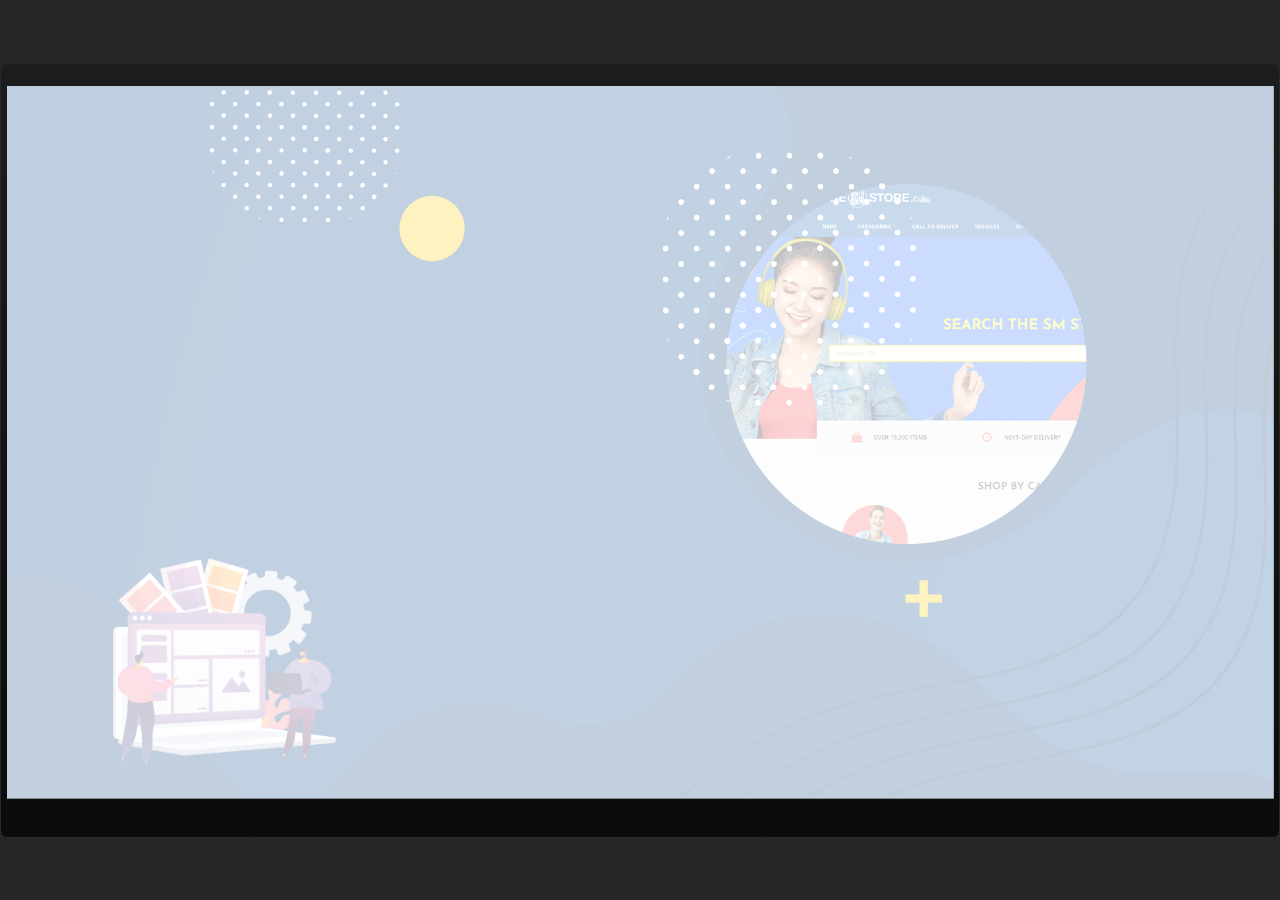
==== index.html @ 464b6009 "The SM Store User Guide Taglish Version" ====
<!DOCTYPE html>
<html lang="en-US">
<head>
  <meta charset="utf-8">
  <!-- Created using Storyline 3 - http://www.articulate.com  -->
  <!-- version: 3.11.23355.0 -->
  <title>The SM Store Catalog User Guide_Taglish</title>
  <meta http-equiv="x-ua-compatible" content="IE=edge" />
  <meta name="viewport" content="width=device-width, initial-scale=1.0, user-scalable=no, shrink-to-fit=no, minimal-ui" />
  <meta name="apple-mobile-web-app-capable" content="yes" />
  <style>
    html, body { height: 100%; padding: 0; margin: 0 }
    #app { height: 100%; width: 100%; }
  </style>
  
  <script>window.THREE = { };</script>
</head>
<body style="background: #262626" class="cs-HTML theme-classic">
  <!-- 360 -->
  <script>!function(e){function n(e,i){return e.test(i)}function i(e){var i=e||navigator.userAgent,o=i.split("[FBAN");if(void 0!==o[1]&&(i=o[0]),this.apple={phone:n(t,i),ipod:n(d,i),tablet:!n(t,i)&&n(s,i),device:n(t,i)||n(d,i)||n(s,i)},this.amazon={phone:n(h,i),tablet:!n(h,i)&&n(a,i),device:n(h,i)||n(a,i)},this.android={phone:n(h,i)||n(b,i),tablet:!n(h,i)&&!n(b,i)&&(n(a,i)||n(r,i)),device:n(h,i)||n(a,i)||n(b,i)||n(r,i)},this.windows={phone:n(l,i),tablet:n(p,i),device:n(l,i)||n(p,i)},this.other={blackberry:n(f,i),blackberry10:n(u,i),opera:n(c,i),firefox:n(A,i),chrome:n(w,i),device:n(f,i)||n(u,i)||n(c,i)||n(A,i)||n(w,i)},this.seven_inch=n(v,i),this.any=this.apple.device||this.android.device||this.windows.device||this.other.device||this.seven_inch,this.phone=this.apple.phone||this.android.phone||this.windows.phone,this.tablet=this.apple.tablet||this.android.tablet||this.windows.tablet,"undefined"==typeof window)return this}function o(){var e=new i;return e.Class=i,e}var t=/iPhone/i,d=/iPod/i,s=/iPad/i,b=/(?=.*\bAndroid\b)(?=.*\bMobile\b)/i,r=/Android/i,h=/(?=.*\bAndroid\b)(?=.*\bSD4930UR\b)/i,a=/(?=.*\bAndroid\b)(?=.*\b(?:KFOT|KFTT|KFJWI|KFJWA|KFSOWI|KFTHWI|KFTHWA|KFAPWI|KFAPWA|KFARWI|KFASWI|KFSAWI|KFSAWA)\b)/i,l=/IEMobile/i,p=/(?=.*\bWindows\b)(?=.*\bARM\b)/i,f=/BlackBerry/i,u=/BB10/i,c=/Opera Mini/i,w=/(CriOS|Chrome)(?=.*\bMobile\b)/i,A=/(?=.*\bFirefox\b)(?=.*\bMobile\b)/i,v=new RegExp("(?:Nexus 7|BNTV250|Kindle Fire|Silk|GT-P1000)","i");"undefined"!=typeof module&&module.exports&&"undefined"==typeof window?module.exports=i:"undefined"!=typeof module&&module.exports&&"undefined"!=typeof window?module.exports=o():"function"==typeof define&&define.amd?define("isMobile",[],e.isMobile=o()):e.isMobile=o()}(this);
    window.isMobile.apple.tablet = window.isMobile.apple.tablet ||
      (navigator.platform === 'MacIntel' && navigator.maxTouchPoints > 1);
    window.isMobile.apple.device = window.isMobile.apple.device || window.isMobile.apple.tablet;
    window.isMobile.tablet = window.isMobile.tablet || window.isMobile.apple.tablet;
    window.isMobile.any = window.isMobile.any || window.isMobile.apple.tablet;
  </script>

  <div id="focus-sink" aria-hidden="true" tabIndex="-1"></div>

  <div id="preso"></div>
  <script>
    window.DS = {};
    window.globals = {
      DATA_PATH_BASE: '',
      HAS_FRAME: true,
      HAS_SLIDE: true,

      lmsPresent: false,
      tinCanPresent: false,
      cmi5Present: false,
      aoSupport: false,
      scale: 'show all',
      captureRc: false,
      browserSize: 'optimal',
      bgColor: '#262626',
      features: '',
      themeName: 'classic',
      preloaderColor: '#FFFFFF',
      suppressAnalytics: false,
      productChannel: 'perpetual',
      publishSource: 'storyline',
      aid: '',
      cid: 'd87c0383-5b39-4c07-87f4-30e9255f42b2',
      playerVersion: '3.11.23355.0',
      maxIosVideoElements: 5,

      
      parseParams: function(qs) {
        if (window.globals.parsedParams != null) {
          return window.globals.parsedParams;
        }
        qs = (qs || window.location.search.substr(1)).split('+').join(' ');
        var params = {},
            tokens,
            re = /[?&]?([^=]+)=([^&]*)/g;

        while (tokens = re.exec(qs)) {
          params[decodeURIComponent(tokens[1]).trim()] =
            decodeURIComponent(tokens[2]).trim();
        }
        window.globals.parsedParams = params;
        return params;
      }

    };

    (function() {

      var classTypes = [ 'desktop', 'mobile', 'phone', 'tablet' ];

      var addDeviceClasses = function(prefix, testObj) {
        var curr, i;
        for (i = 0; i < classTypes.length; i++) {
          curr = classTypes[i];
          if (testObj[curr]) {
            document.body.classList.add(prefix + curr);
          }
        }
      };

      var params = window.globals.parseParams(),
          isDevicePreview = params.devicepreview === '1',
          isPhoneOverride = params.deviceType === 'phone' || (isDevicePreview && params.phone == '1'),
          isTabletOverride = (params.deviceType === 'tablet' || isDevicePreview) && !isPhoneOverride,
          isMobileOverride = isPhoneOverride || isTabletOverride;

      var deviceView = {
        desktop: !window.isMobile.any && !isMobileOverride,
        mobile: window.isMobile.any || isMobileOverride,
        phone: isPhoneOverride || (window.isMobile.phone && !isTabletOverride),
        tablet: isTabletOverride || window.isMobile.tablet
      };

      window.globals.deviceView = deviceView;
      window.isMobile.desktop = !window.isMobile.any;
      window.isMobile.mobile = window.isMobile.any;

      addDeviceClasses('view-', deviceView);

    })();
  </script>
  
  <script src='story_content/user.js' type=text/javascript></script>
  <div class="slide-loader"></div>

  <script type="text/javascript">
    if (window.globals.deviceView.isMobile) { var doc = document, loader = doc.body.querySelector('.slide-loader'); [ 1, 2, 3 ].forEach(function(n) { var d = doc.createElement('div'); d.style.backgroundColor = window.globals.preloaderColor; d.classList.add('mobile-loader-dot'); d.classList.add('dot' + n); loader.appendChild(d); }); }
  </script>

  <div class="mobile-load-title-overlay" style="display: none">
    <div class="mobile-load-title">The SM Store Catalog User Guide_Taglish</div>
  </div>

  <div class="mobile-chrome-warning"></div>

  <script>
    
    if (window.autoSpider && window.vInterfaceObject) {
      document.querySelector('.mobile-load-title-overlay').style.display = 'none';
    }
  </script>

  

  <link rel="stylesheet" href="html5/data/css/output.min.css" data-noprefix />
</body>
<script src="html5/lib/scripts/ds-bootstrap.min.js"></script>
</html>
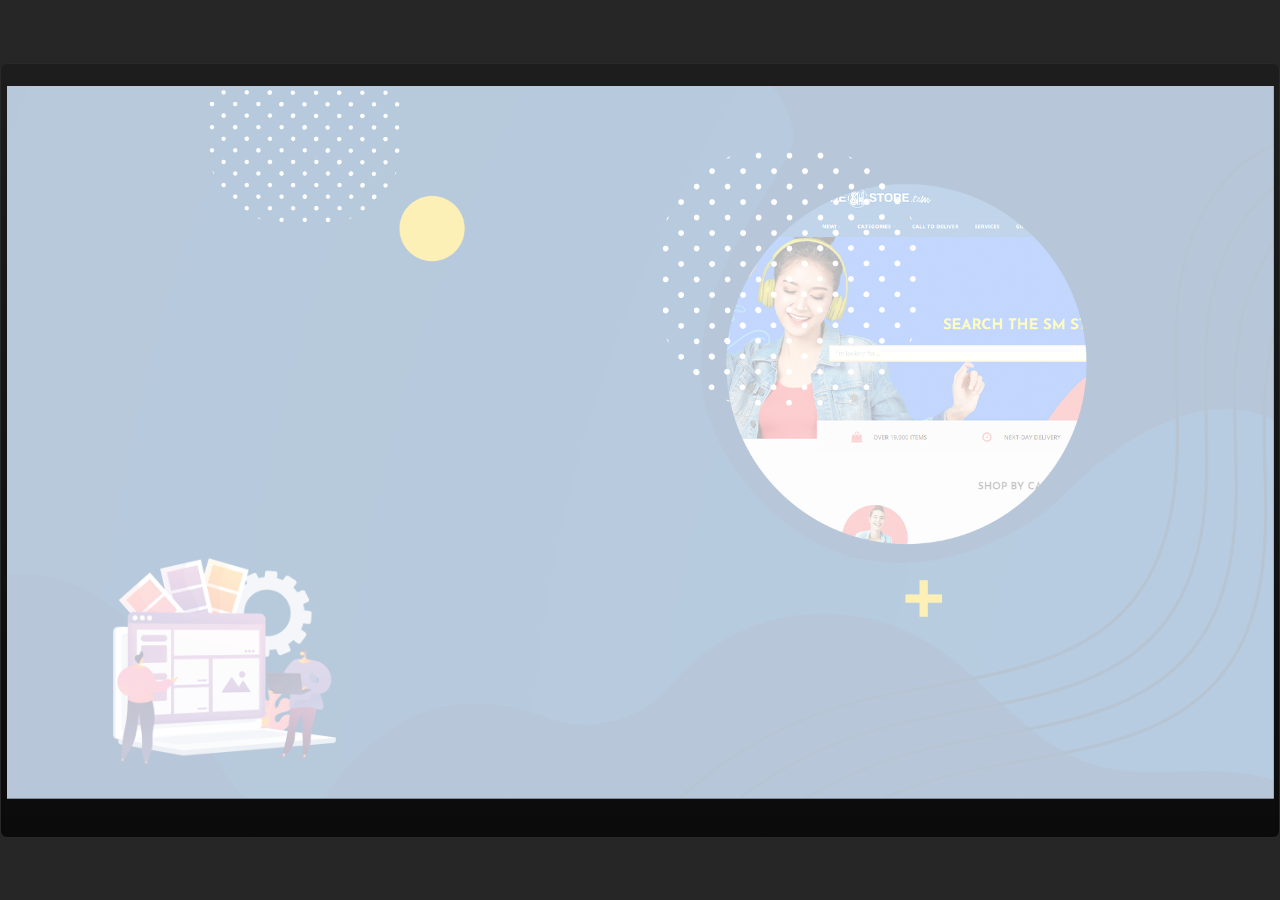
==== commit 7fd194bd: "Add files via upload" ====
--- a/index.html
+++ b/index.html
@@ -1,138 +1,138 @@
-<!DOCTYPE html>
-<html lang="en-US">
-<head>
-  <meta charset="utf-8">
-  <!-- Created using Storyline 3 - http://www.articulate.com  -->
-  <!-- version: 3.11.23355.0 -->
-  <title>The SM Store Catalog User Guide_Taglish</title>
-  <meta http-equiv="x-ua-compatible" content="IE=edge" />
-  <meta name="viewport" content="width=device-width, initial-scale=1.0, user-scalable=no, shrink-to-fit=no, minimal-ui" />
-  <meta name="apple-mobile-web-app-capable" content="yes" />
-  <style>
-    html, body { height: 100%; padding: 0; margin: 0 }
-    #app { height: 100%; width: 100%; }
-  </style>
-  
-  <script>window.THREE = { };</script>
-</head>
-<body style="background: #262626" class="cs-HTML theme-classic">
-  <!-- 360 -->
-  <script>!function(e){function n(e,i){return e.test(i)}function i(e){var i=e||navigator.userAgent,o=i.split("[FBAN");if(void 0!==o[1]&&(i=o[0]),this.apple={phone:n(t,i),ipod:n(d,i),tablet:!n(t,i)&&n(s,i),device:n(t,i)||n(d,i)||n(s,i)},this.amazon={phone:n(h,i),tablet:!n(h,i)&&n(a,i),device:n(h,i)||n(a,i)},this.android={phone:n(h,i)||n(b,i),tablet:!n(h,i)&&!n(b,i)&&(n(a,i)||n(r,i)),device:n(h,i)||n(a,i)||n(b,i)||n(r,i)},this.windows={phone:n(l,i),tablet:n(p,i),device:n(l,i)||n(p,i)},this.other={blackberry:n(f,i),blackberry10:n(u,i),opera:n(c,i),firefox:n(A,i),chrome:n(w,i),device:n(f,i)||n(u,i)||n(c,i)||n(A,i)||n(w,i)},this.seven_inch=n(v,i),this.any=this.apple.device||this.android.device||this.windows.device||this.other.device||this.seven_inch,this.phone=this.apple.phone||this.android.phone||this.windows.phone,this.tablet=this.apple.tablet||this.android.tablet||this.windows.tablet,"undefined"==typeof window)return this}function o(){var e=new i;return e.Class=i,e}var t=/iPhone/i,d=/iPod/i,s=/iPad/i,b=/(?=.*\bAndroid\b)(?=.*\bMobile\b)/i,r=/Android/i,h=/(?=.*\bAndroid\b)(?=.*\bSD4930UR\b)/i,a=/(?=.*\bAndroid\b)(?=.*\b(?:KFOT|KFTT|KFJWI|KFJWA|KFSOWI|KFTHWI|KFTHWA|KFAPWI|KFAPWA|KFARWI|KFASWI|KFSAWI|KFSAWA)\b)/i,l=/IEMobile/i,p=/(?=.*\bWindows\b)(?=.*\bARM\b)/i,f=/BlackBerry/i,u=/BB10/i,c=/Opera Mini/i,w=/(CriOS|Chrome)(?=.*\bMobile\b)/i,A=/(?=.*\bFirefox\b)(?=.*\bMobile\b)/i,v=new RegExp("(?:Nexus 7|BNTV250|Kindle Fire|Silk|GT-P1000)","i");"undefined"!=typeof module&&module.exports&&"undefined"==typeof window?module.exports=i:"undefined"!=typeof module&&module.exports&&"undefined"!=typeof window?module.exports=o():"function"==typeof define&&define.amd?define("isMobile",[],e.isMobile=o()):e.isMobile=o()}(this);
-    window.isMobile.apple.tablet = window.isMobile.apple.tablet ||
-      (navigator.platform === 'MacIntel' && navigator.maxTouchPoints > 1);
-    window.isMobile.apple.device = window.isMobile.apple.device || window.isMobile.apple.tablet;
-    window.isMobile.tablet = window.isMobile.tablet || window.isMobile.apple.tablet;
-    window.isMobile.any = window.isMobile.any || window.isMobile.apple.tablet;
-  </script>
-
-  <div id="focus-sink" aria-hidden="true" tabIndex="-1"></div>
-
-  <div id="preso"></div>
-  <script>
-    window.DS = {};
-    window.globals = {
-      DATA_PATH_BASE: '',
-      HAS_FRAME: true,
-      HAS_SLIDE: true,
-
-      lmsPresent: false,
-      tinCanPresent: false,
-      cmi5Present: false,
-      aoSupport: false,
-      scale: 'show all',
-      captureRc: false,
-      browserSize: 'optimal',
-      bgColor: '#262626',
-      features: '',
-      themeName: 'classic',
-      preloaderColor: '#FFFFFF',
-      suppressAnalytics: false,
-      productChannel: 'perpetual',
-      publishSource: 'storyline',
-      aid: '',
-      cid: 'd87c0383-5b39-4c07-87f4-30e9255f42b2',
-      playerVersion: '3.11.23355.0',
-      maxIosVideoElements: 5,
-
-      
-      parseParams: function(qs) {
-        if (window.globals.parsedParams != null) {
-          return window.globals.parsedParams;
-        }
-        qs = (qs || window.location.search.substr(1)).split('+').join(' ');
-        var params = {},
-            tokens,
-            re = /[?&]?([^=]+)=([^&]*)/g;
-
-        while (tokens = re.exec(qs)) {
-          params[decodeURIComponent(tokens[1]).trim()] =
-            decodeURIComponent(tokens[2]).trim();
-        }
-        window.globals.parsedParams = params;
-        return params;
-      }
-
-    };
-
-    (function() {
-
-      var classTypes = [ 'desktop', 'mobile', 'phone', 'tablet' ];
-
-      var addDeviceClasses = function(prefix, testObj) {
-        var curr, i;
-        for (i = 0; i < classTypes.length; i++) {
-          curr = classTypes[i];
-          if (testObj[curr]) {
-            document.body.classList.add(prefix + curr);
-          }
-        }
-      };
-
-      var params = window.globals.parseParams(),
-          isDevicePreview = params.devicepreview === '1',
-          isPhoneOverride = params.deviceType === 'phone' || (isDevicePreview && params.phone == '1'),
-          isTabletOverride = (params.deviceType === 'tablet' || isDevicePreview) && !isPhoneOverride,
-          isMobileOverride = isPhoneOverride || isTabletOverride;
-
-      var deviceView = {
-        desktop: !window.isMobile.any && !isMobileOverride,
-        mobile: window.isMobile.any || isMobileOverride,
-        phone: isPhoneOverride || (window.isMobile.phone && !isTabletOverride),
-        tablet: isTabletOverride || window.isMobile.tablet
-      };
-
-      window.globals.deviceView = deviceView;
-      window.isMobile.desktop = !window.isMobile.any;
-      window.isMobile.mobile = window.isMobile.any;
-
-      addDeviceClasses('view-', deviceView);
-
-    })();
-  </script>
-  
-  <script src='story_content/user.js' type=text/javascript></script>
-  <div class="slide-loader"></div>
-
-  <script type="text/javascript">
-    if (window.globals.deviceView.isMobile) { var doc = document, loader = doc.body.querySelector('.slide-loader'); [ 1, 2, 3 ].forEach(function(n) { var d = doc.createElement('div'); d.style.backgroundColor = window.globals.preloaderColor; d.classList.add('mobile-loader-dot'); d.classList.add('dot' + n); loader.appendChild(d); }); }
-  </script>
-
-  <div class="mobile-load-title-overlay" style="display: none">
-    <div class="mobile-load-title">The SM Store Catalog User Guide_Taglish</div>
-  </div>
-
-  <div class="mobile-chrome-warning"></div>
-
-  <script>
-    
-    if (window.autoSpider && window.vInterfaceObject) {
-      document.querySelector('.mobile-load-title-overlay').style.display = 'none';
-    }
-  </script>
-
-  
-
-  <link rel="stylesheet" href="html5/data/css/output.min.css" data-noprefix />
-</body>
-<script src="html5/lib/scripts/ds-bootstrap.min.js"></script>
-</html>
+<!DOCTYPE html>
+<html lang="en-US">
+<head>
+  <meta charset="utf-8">
+  <!-- Created using Storyline 3 - http://www.articulate.com  -->
+  <!-- version: 3.11.23355.0 -->
+  <title>The SM Store Catalog User Guide_Taglish vol200</title>
+  <meta http-equiv="x-ua-compatible" content="IE=edge" />
+  <meta name="viewport" content="width=device-width, initial-scale=1.0, user-scalable=no, shrink-to-fit=no, minimal-ui" />
+  <meta name="apple-mobile-web-app-capable" content="yes" />
+  <style>
+    html, body { height: 100%; padding: 0; margin: 0 }
+    #app { height: 100%; width: 100%; }
+  </style>
+  
+  <script>window.THREE = { };</script>
+</head>
+<body style="background: #262626" class="cs-HTML theme-classic">
+  <!-- 360 -->
+  <script>!function(e){function n(e,i){return e.test(i)}function i(e){var i=e||navigator.userAgent,o=i.split("[FBAN");if(void 0!==o[1]&&(i=o[0]),this.apple={phone:n(t,i),ipod:n(d,i),tablet:!n(t,i)&&n(s,i),device:n(t,i)||n(d,i)||n(s,i)},this.amazon={phone:n(h,i),tablet:!n(h,i)&&n(a,i),device:n(h,i)||n(a,i)},this.android={phone:n(h,i)||n(b,i),tablet:!n(h,i)&&!n(b,i)&&(n(a,i)||n(r,i)),device:n(h,i)||n(a,i)||n(b,i)||n(r,i)},this.windows={phone:n(l,i),tablet:n(p,i),device:n(l,i)||n(p,i)},this.other={blackberry:n(f,i),blackberry10:n(u,i),opera:n(c,i),firefox:n(A,i),chrome:n(w,i),device:n(f,i)||n(u,i)||n(c,i)||n(A,i)||n(w,i)},this.seven_inch=n(v,i),this.any=this.apple.device||this.android.device||this.windows.device||this.other.device||this.seven_inch,this.phone=this.apple.phone||this.android.phone||this.windows.phone,this.tablet=this.apple.tablet||this.android.tablet||this.windows.tablet,"undefined"==typeof window)return this}function o(){var e=new i;return e.Class=i,e}var t=/iPhone/i,d=/iPod/i,s=/iPad/i,b=/(?=.*\bAndroid\b)(?=.*\bMobile\b)/i,r=/Android/i,h=/(?=.*\bAndroid\b)(?=.*\bSD4930UR\b)/i,a=/(?=.*\bAndroid\b)(?=.*\b(?:KFOT|KFTT|KFJWI|KFJWA|KFSOWI|KFTHWI|KFTHWA|KFAPWI|KFAPWA|KFARWI|KFASWI|KFSAWI|KFSAWA)\b)/i,l=/IEMobile/i,p=/(?=.*\bWindows\b)(?=.*\bARM\b)/i,f=/BlackBerry/i,u=/BB10/i,c=/Opera Mini/i,w=/(CriOS|Chrome)(?=.*\bMobile\b)/i,A=/(?=.*\bFirefox\b)(?=.*\bMobile\b)/i,v=new RegExp("(?:Nexus 7|BNTV250|Kindle Fire|Silk|GT-P1000)","i");"undefined"!=typeof module&&module.exports&&"undefined"==typeof window?module.exports=i:"undefined"!=typeof module&&module.exports&&"undefined"!=typeof window?module.exports=o():"function"==typeof define&&define.amd?define("isMobile",[],e.isMobile=o()):e.isMobile=o()}(this);
+    window.isMobile.apple.tablet = window.isMobile.apple.tablet ||
+      (navigator.platform === 'MacIntel' && navigator.maxTouchPoints > 1);
+    window.isMobile.apple.device = window.isMobile.apple.device || window.isMobile.apple.tablet;
+    window.isMobile.tablet = window.isMobile.tablet || window.isMobile.apple.tablet;
+    window.isMobile.any = window.isMobile.any || window.isMobile.apple.tablet;
+  </script>
+
+  <div id="focus-sink" aria-hidden="true" tabIndex="-1"></div>
+
+  <div id="preso"></div>
+  <script>
+    window.DS = {};
+    window.globals = {
+      DATA_PATH_BASE: '',
+      HAS_FRAME: true,
+      HAS_SLIDE: true,
+
+      lmsPresent: false,
+      tinCanPresent: false,
+      cmi5Present: false,
+      aoSupport: false,
+      scale: 'show all',
+      captureRc: false,
+      browserSize: 'optimal',
+      bgColor: '#262626',
+      features: '',
+      themeName: 'classic',
+      preloaderColor: '#FFFFFF',
+      suppressAnalytics: false,
+      productChannel: 'perpetual',
+      publishSource: 'storyline',
+      aid: '',
+      cid: 'd87c0383-5b39-4c07-87f4-30e9255f42b2',
+      playerVersion: '3.11.23355.0',
+      maxIosVideoElements: 5,
+
+      
+      parseParams: function(qs) {
+        if (window.globals.parsedParams != null) {
+          return window.globals.parsedParams;
+        }
+        qs = (qs || window.location.search.substr(1)).split('+').join(' ');
+        var params = {},
+            tokens,
+            re = /[?&]?([^=]+)=([^&]*)/g;
+
+        while (tokens = re.exec(qs)) {
+          params[decodeURIComponent(tokens[1]).trim()] =
+            decodeURIComponent(tokens[2]).trim();
+        }
+        window.globals.parsedParams = params;
+        return params;
+      }
+
+    };
+
+    (function() {
+
+      var classTypes = [ 'desktop', 'mobile', 'phone', 'tablet' ];
+
+      var addDeviceClasses = function(prefix, testObj) {
+        var curr, i;
+        for (i = 0; i < classTypes.length; i++) {
+          curr = classTypes[i];
+          if (testObj[curr]) {
+            document.body.classList.add(prefix + curr);
+          }
+        }
+      };
+
+      var params = window.globals.parseParams(),
+          isDevicePreview = params.devicepreview === '1',
+          isPhoneOverride = params.deviceType === 'phone' || (isDevicePreview && params.phone == '1'),
+          isTabletOverride = (params.deviceType === 'tablet' || isDevicePreview) && !isPhoneOverride,
+          isMobileOverride = isPhoneOverride || isTabletOverride;
+
+      var deviceView = {
+        desktop: !window.isMobile.any && !isMobileOverride,
+        mobile: window.isMobile.any || isMobileOverride,
+        phone: isPhoneOverride || (window.isMobile.phone && !isTabletOverride),
+        tablet: isTabletOverride || window.isMobile.tablet
+      };
+
+      window.globals.deviceView = deviceView;
+      window.isMobile.desktop = !window.isMobile.any;
+      window.isMobile.mobile = window.isMobile.any;
+
+      addDeviceClasses('view-', deviceView);
+
+    })();
+  </script>
+  
+  <script src='story_content/user.js' type=text/javascript></script>
+  <div class="slide-loader"></div>
+
+  <script type="text/javascript">
+    if (window.globals.deviceView.isMobile) { var doc = document, loader = doc.body.querySelector('.slide-loader'); [ 1, 2, 3 ].forEach(function(n) { var d = doc.createElement('div'); d.style.backgroundColor = window.globals.preloaderColor; d.classList.add('mobile-loader-dot'); d.classList.add('dot' + n); loader.appendChild(d); }); }
+  </script>
+
+  <div class="mobile-load-title-overlay" style="display: none">
+    <div class="mobile-load-title">The SM Store Catalog User Guide_Taglish vol200</div>
+  </div>
+
+  <div class="mobile-chrome-warning"></div>
+
+  <script>
+    
+    if (window.autoSpider && window.vInterfaceObject) {
+      document.querySelector('.mobile-load-title-overlay').style.display = 'none';
+    }
+  </script>
+
+  
+
+  <link rel="stylesheet" href="html5/data/css/output.min.css" data-noprefix />
+</body>
+<script src="html5/lib/scripts/ds-bootstrap.min.js"></script>
+</html>
--- a/html5/data/css/output.min.css
+++ b/html5/data/css/output.min.css
@@ -1,77 +1,77 @@
 @font-face {
-  font-family: 'Open SansBold CharsBold90922133';
+  font-family: 'Open SansBold CharsBold5D017758';
   src: url('[data-uri]');
   font-style: normal;
   font-weight: normal;
 }
 @font-face {
-  font-family: 'Open Sans Charset1_ 6F557EE70F2';
+  font-family: 'Open Sans Charset1_ 6pFEE5BFB5C';
   src: url('[data-uri]');
   font-style: normal;
   font-weight: normal;
 }
 @font-face {
-  font-family: 'Montserrat Charset1_ 6EED561B0E';
+  font-family: 'Montserrat Charset1_ 5pC3AF3109';
   src: url('[data-uri]');
   font-style: normal;
   font-weight: normal;
 }
 @font-face {
-  font-family: 'Bebas Neue Charset1_ 6r2F83703D';
+  font-family: 'Bebas Neue Charset1_ 6XCCF15B49';
   src: url('[data-uri]');
   font-style: normal;
   font-weight: normal;
 }
 @font-face {
-  font-family: 'Poppins Charset1_ 6orHa95BF2939';
+  font-family: 'Poppins Charset1_ 5nAQU15475859';
   src: url('[data-uri]');
   font-style: normal;
   font-weight: normal;
 }
 @font-face {
-  font-family: 'MontserratBold CharBold1F62CB5C';
+  font-family: 'MontserratBold CharBold41D504F7';
   src: url('[data-uri]');
   font-style: normal;
   font-weight: normal;
 }
 @font-face {
-  font-family: 'PoppinsBold CharsetBold9FAFE2A0';
+  font-family: 'PoppinsBold CharsetBoldA8DCE473';
   src: url('[data-uri]');
   font-style: normal;
   font-weight: normal;
 }
 @font-face {
-  font-family: 'Arial Charset0_ 649yPUE8284D71D';
+  font-family: 'Arial Charset0_ 6YM32np8D368D17';
   src: url('[data-uri]');
   font-style: normal;
   font-weight: normal;
 }
 @font-face {
-  font-family: 'Montserrat Black Charse4168D2A5';
+  font-family: 'Montserrat Black CharseD033875C';
   src: url('[data-uri]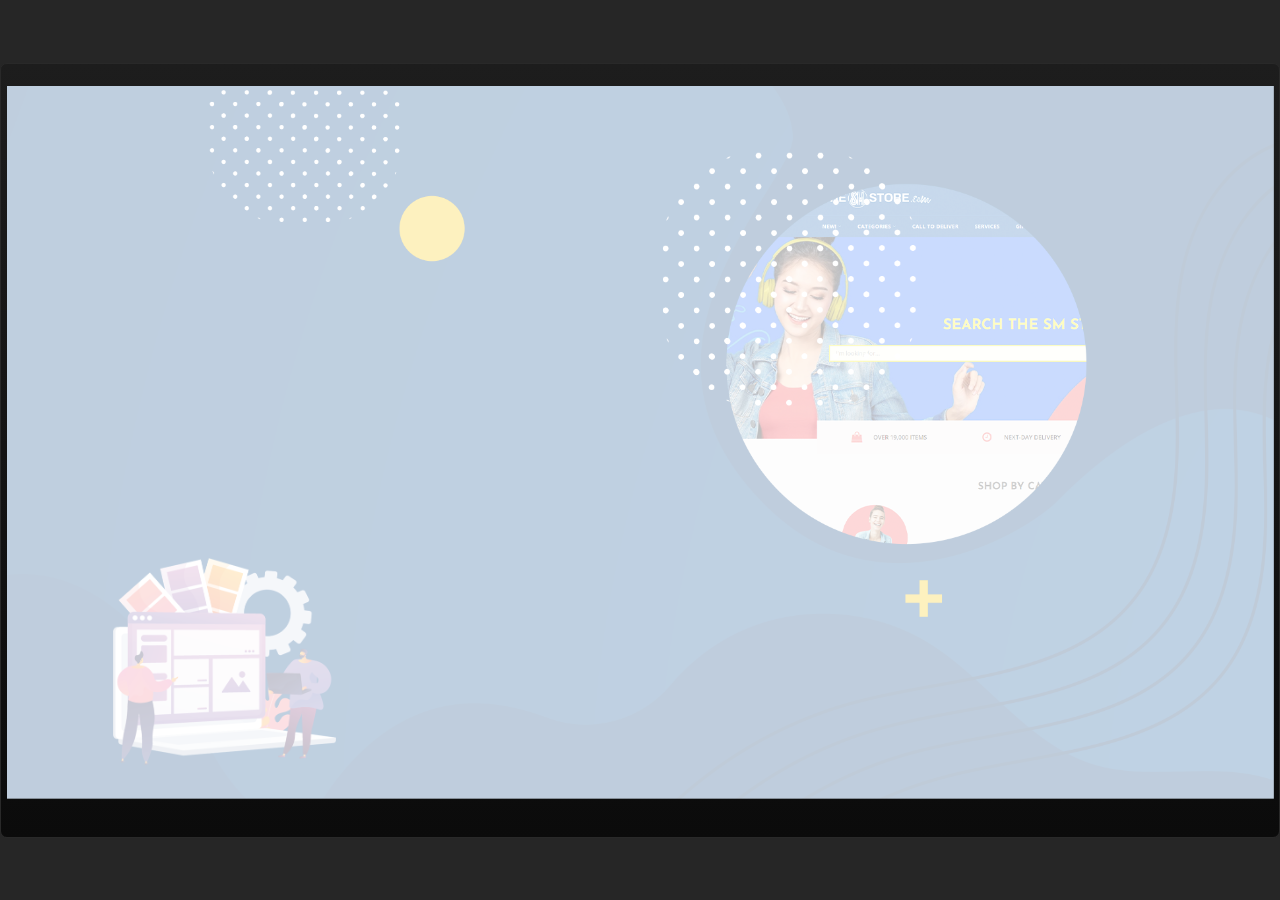
==== commit e3f7e866: "Add files via upload" ====
--- a/index.html
+++ b/index.html
@@ -4,7 +4,7 @@
   <meta charset="utf-8">
   <!-- Created using Storyline 3 - http://www.articulate.com  -->
   <!-- version: 3.11.23355.0 -->
-  <title>The SM Store Catalog User Guide_Taglish vol200</title>
+  <title>The SM Store Catalog User Guide_Taglish vol200 bg3</title>
   <meta http-equiv="x-ua-compatible" content="IE=edge" />
   <meta name="viewport" content="width=device-width, initial-scale=1.0, user-scalable=no, shrink-to-fit=no, minimal-ui" />
   <meta name="apple-mobile-web-app-capable" content="yes" />
@@ -118,7 +118,7 @@
   </script>
 
   <div class="mobile-load-title-overlay" style="display: none">
-    <div class="mobile-load-title">The SM Store Catalog User Guide_Taglish vol200</div>
+    <div class="mobile-load-title">The SM Store Catalog User Guide_Taglish vol200 bg3</div>
   </div>
 
   <div class="mobile-chrome-warning"></div>
--- a/html5/data/css/output.min.css
+++ b/html5/data/css/output.min.css
@@ -1,77 +1,77 @@
 @font-face {
-  font-family: 'Open SansBold CharsBold5D017758';
+  font-family: 'Open SansBold CharsBoldBDB0EED3';
   src: url('[data-uri]');
   font-style: normal;
   font-weight: normal;
 }
 @font-face {
-  font-family: 'Open Sans Charset1_ 6pFEE5BFB5C';
+  font-family: 'Open Sans Charset1_ 6nt6307D46B';
   src: url('[data-uri]');
   font-style: normal;
   font-weight: normal;
 }
 @font-face {
-  font-family: 'Montserrat Charset1_ 5pC3AF3109';
+  font-family: 'Montserrat Charset1_ 5cF78BA2E5';
   src: url('[data-uri]');
   font-style: normal;
   font-weight: normal;
 }
 @font-face {
-  font-family: 'Bebas Neue Charset1_ 6XCCF15B49';
+  font-family: 'Bebas Neue Charset1_ 6FCCF0D82C';
   src: url('[data-uri]');
   font-style: normal;
   font-weight: normal;
 }
 @font-face {
-  font-family: 'Poppins Charset1_ 5nAQU15475859';
+  font-family: 'Poppins Charset1_ 5kOTkC478446F';
   src: url('[data-uri]');
   font-style: normal;
   font-weight: normal;
 }
 @font-face {
-  font-family: 'MontserratBold CharBold41D504F7';
+  font-family: 'MontserratBold CharBold9BD79F29';
   src: url('[data-uri]');
   font-style: normal;
   font-weight: normal;
 }
 @font-face {
-  font-family: 'PoppinsBold CharsetBoldA8DCE473';
+  font-family: 'PoppinsBold CharsetBoldBCC5D490';
   src: url('[data-uri]');
   font-style: normal;
   font-weight: normal;
 }
 @font-face {
-  font-family: 'Arial Charset0_ 6YM32np8D368D17';
+  font-family: 'Arial Charset0_ 6JqbBDk6FE75F42';
   src: url('[data-uri]');
   font-style: normal;
   font-weight: normal;
 }
 @font-face {
-  font-family: 'Montserrat Black CharseD033875C';
+  font-family: 'Montserrat Black Charse258A096E';
   src: url('[data-uri]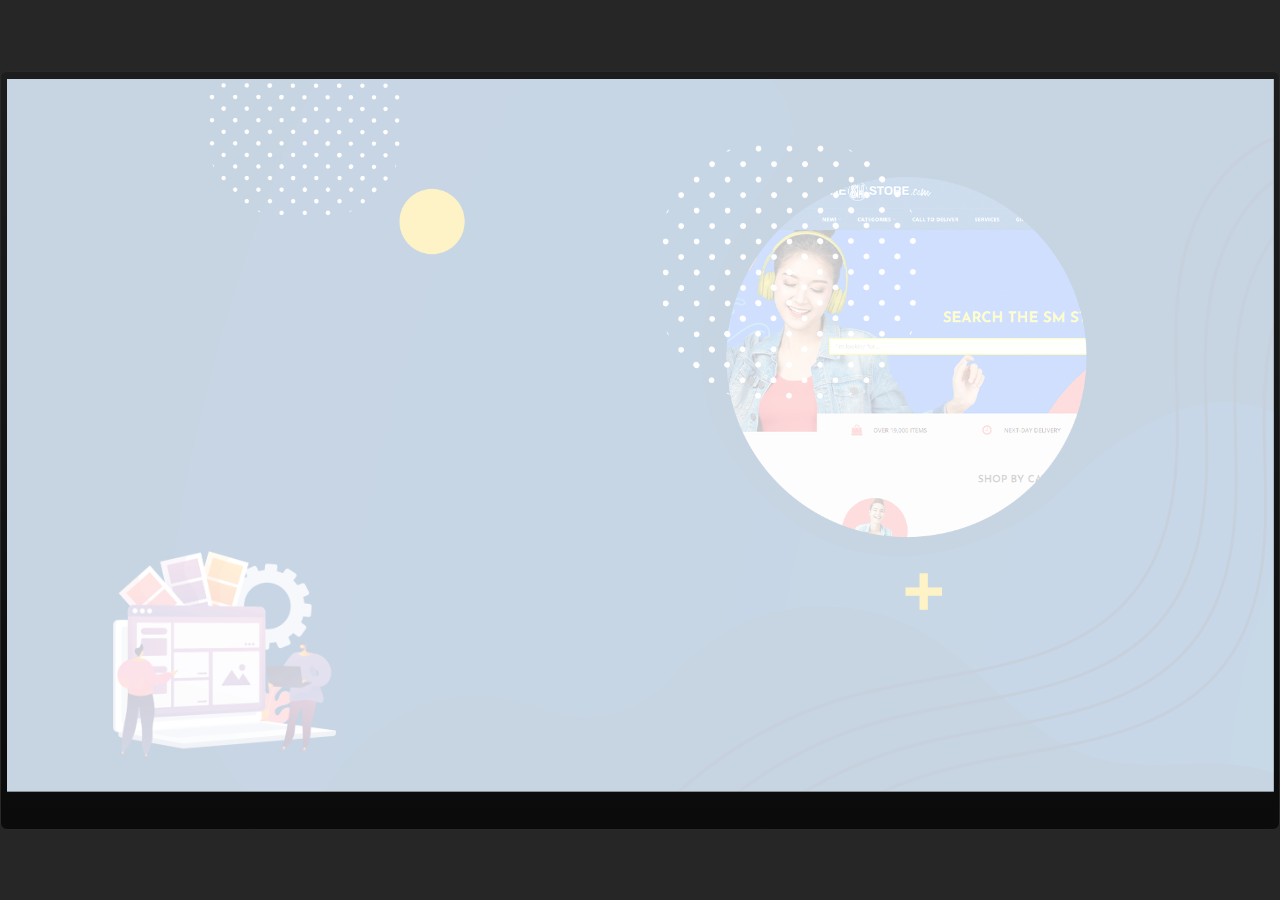
==== commit 24482c1b: "Add files via upload" ====
--- a/index.html
+++ b/index.html
@@ -4,7 +4,7 @@
   <meta charset="utf-8">
   <!-- Created using Storyline 3 - http://www.articulate.com  -->
   <!-- version: 3.11.23355.0 -->
-  <title>The SM Store Catalog User Guide_Taglish vol200 bg3</title>
+  <title>The SM Store Catalog User Guide_Taglish</title>
   <meta http-equiv="x-ua-compatible" content="IE=edge" />
   <meta name="viewport" content="width=device-width, initial-scale=1.0, user-scalable=no, shrink-to-fit=no, minimal-ui" />
   <meta name="apple-mobile-web-app-capable" content="yes" />
@@ -50,7 +50,7 @@
       productChannel: 'perpetual',
       publishSource: 'storyline',
       aid: '',
-      cid: 'd87c0383-5b39-4c07-87f4-30e9255f42b2',
+      cid: '26b0d551-4eaf-4c20-8c62-1fcd2eb1e495',
       playerVersion: '3.11.23355.0',
       maxIosVideoElements: 5,
 
@@ -118,7 +118,7 @@
   </script>
 
   <div class="mobile-load-title-overlay" style="display: none">
-    <div class="mobile-load-title">The SM Store Catalog User Guide_Taglish vol200 bg3</div>
+    <div class="mobile-load-title">The SM Store Catalog User Guide_Taglish</div>
   </div>
 
   <div class="mobile-chrome-warning"></div>
--- a/html5/data/css/output.min.css
+++ b/html5/data/css/output.min.css
@@ -1,77 +1,77 @@
 @font-face {
-  font-family: 'Open SansBold CharsBoldBDB0EED3';
-  src: url('[data-uri]');
-  font-style: normal;
-  font-weight: normal;
-}
-@font-face {
-  font-family: 'Open Sans Charset1_ 6nt6307D46B';
-  src: url('[data-uri]');
-  font-style: normal;
-  font-weight: normal;
-}
-@font-face {
-  font-family: 'Montserrat Charset1_ 5cF78BA2E5';
+  font-family: 'Open SansBold CharsBold3BAFB3B5';
+  src: url('[data-uri]');
+  font-style: normal;
+  font-weight: normal;
+}
+@font-face {
+  font-family: 'Open Sans Charset1_ 6Bw33EBF666';
+  src: url('[data-uri]');
+  font-style: normal;
+  font-weight: normal;
+}
+@font-face {
+  font-family: 'Montserrat Charset1_ 6F5AE85995';
   src: url('[data-uri]');
   font-style: normal;
   font-weight: normal;
 }
 @font-face {
-  font-family: 'Bebas Neue Charset1_ 6FCCF0D82C';
+  font-family: 'Bebas Neue Charset1_ 61A892B264';
   src: url('[data-uri]');
   font-style: normal;
   font-weight: normal;
 }
 @font-face {
-  font-family: 'Poppins Charset1_ 5kOTkC478446F';
+  font-family: 'Poppins Charset1_ 5pV7u5127ACF3';
   src: url('[data-uri]');
   font-style: normal;
   font-weight: normal;
 }
 @font-face {
-  font-family: 'MontserratBold CharBold9BD79F29';
+  font-family: 'MontserratBold CharBoldDF7FBA4F';
   src: url('[data-uri]');
   font-style: normal;
   font-weight: normal;
 }
 @font-face {
-  font-family: 'PoppinsBold CharsetBoldBCC5D490';
+  font-family: 'PoppinsBold CharsetBoldDEF65B9A';
   src: url('[data-uri]');
   font-style: normal;
   font-weight: normal;
 }
 @font-face {
-  font-family: 'Arial Charset0_ 6JqbBDk6FE75F42';
+  font-family: 'Arial Charset0_ 6TB8QQfC5D9467F';
   src: url('[data-uri]');
   font-style: normal;
   font-weight: normal;
 }
 @font-face {
-  font-family: 'Montserrat Black Charse258A096E';
+  font-family: 'Montserrat Black Charse0A755EC0';
   src: url('[data-uri]